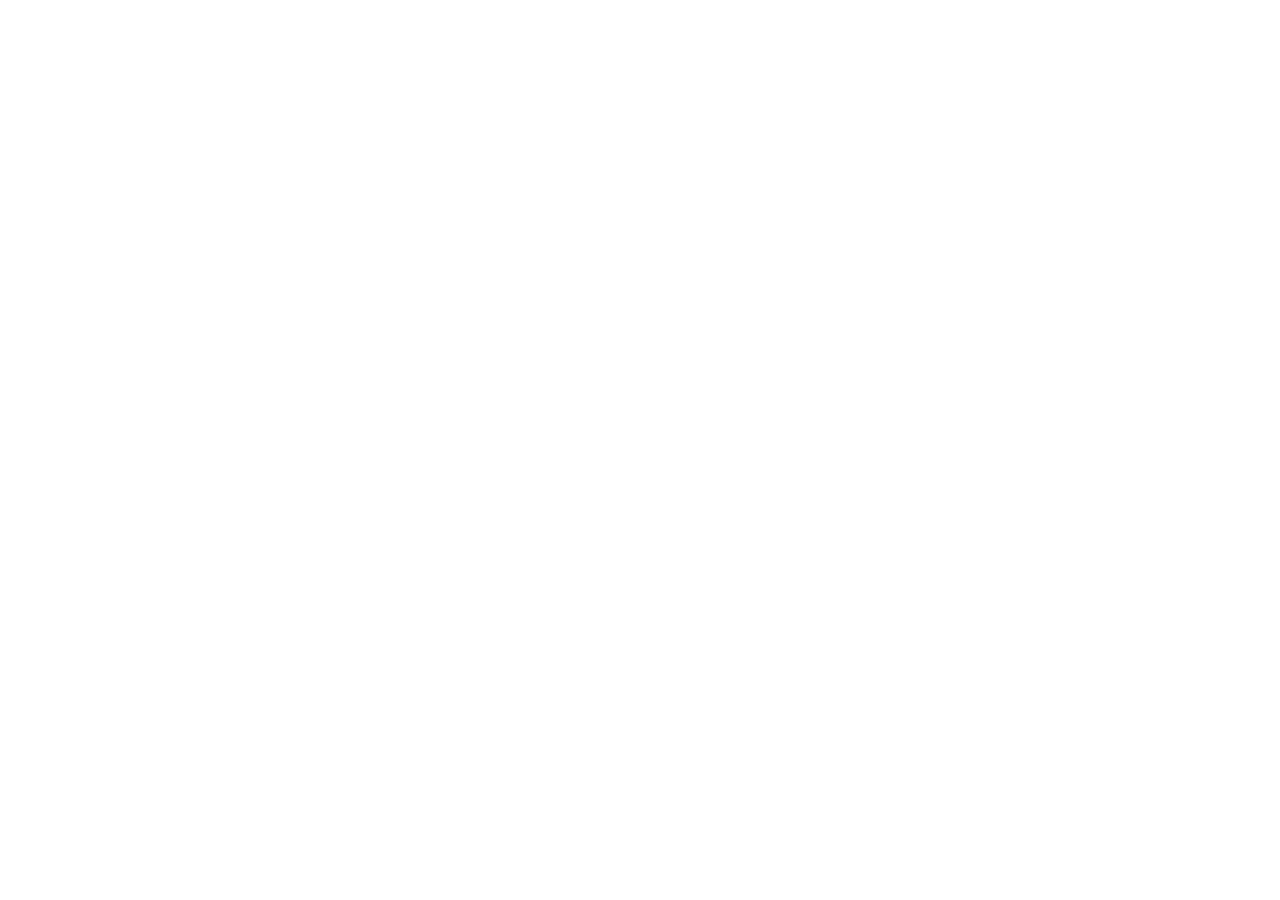
==== 08-responsive-web-pages/02-responsive-menu/responsive-menu-b/index.html @ d5e62023 "Esercizio 1 unità 8 completato, da completare esercizio 2 ed esercizio 3 (esercizio 2 già settato)" ====
<!--

index.html

in this file .html is written a menu in a head elmenet (that work like a container)
and it contain a menu made with an ul and nav elements

-->

<!DOCTYPE html>
<html lang="en">
    <head>
        <title>02 - Responsive Menu B</title>
        <meta charset="utf-8">
        <meta name="author" content="Luca Varesio">
        <meta name="viewport" content="width=device-width , initial-scale=1">
        <meta name="description" content="Website a that test the media queries with max-width propriety in CSS"> 
        <link rel="stylesheet" href="./assets/styles/normalize.css" />
        <link rel="stylesheet" href="./assets/styles/style.css" />        
    </head>
    <body>
    </body>
</html>
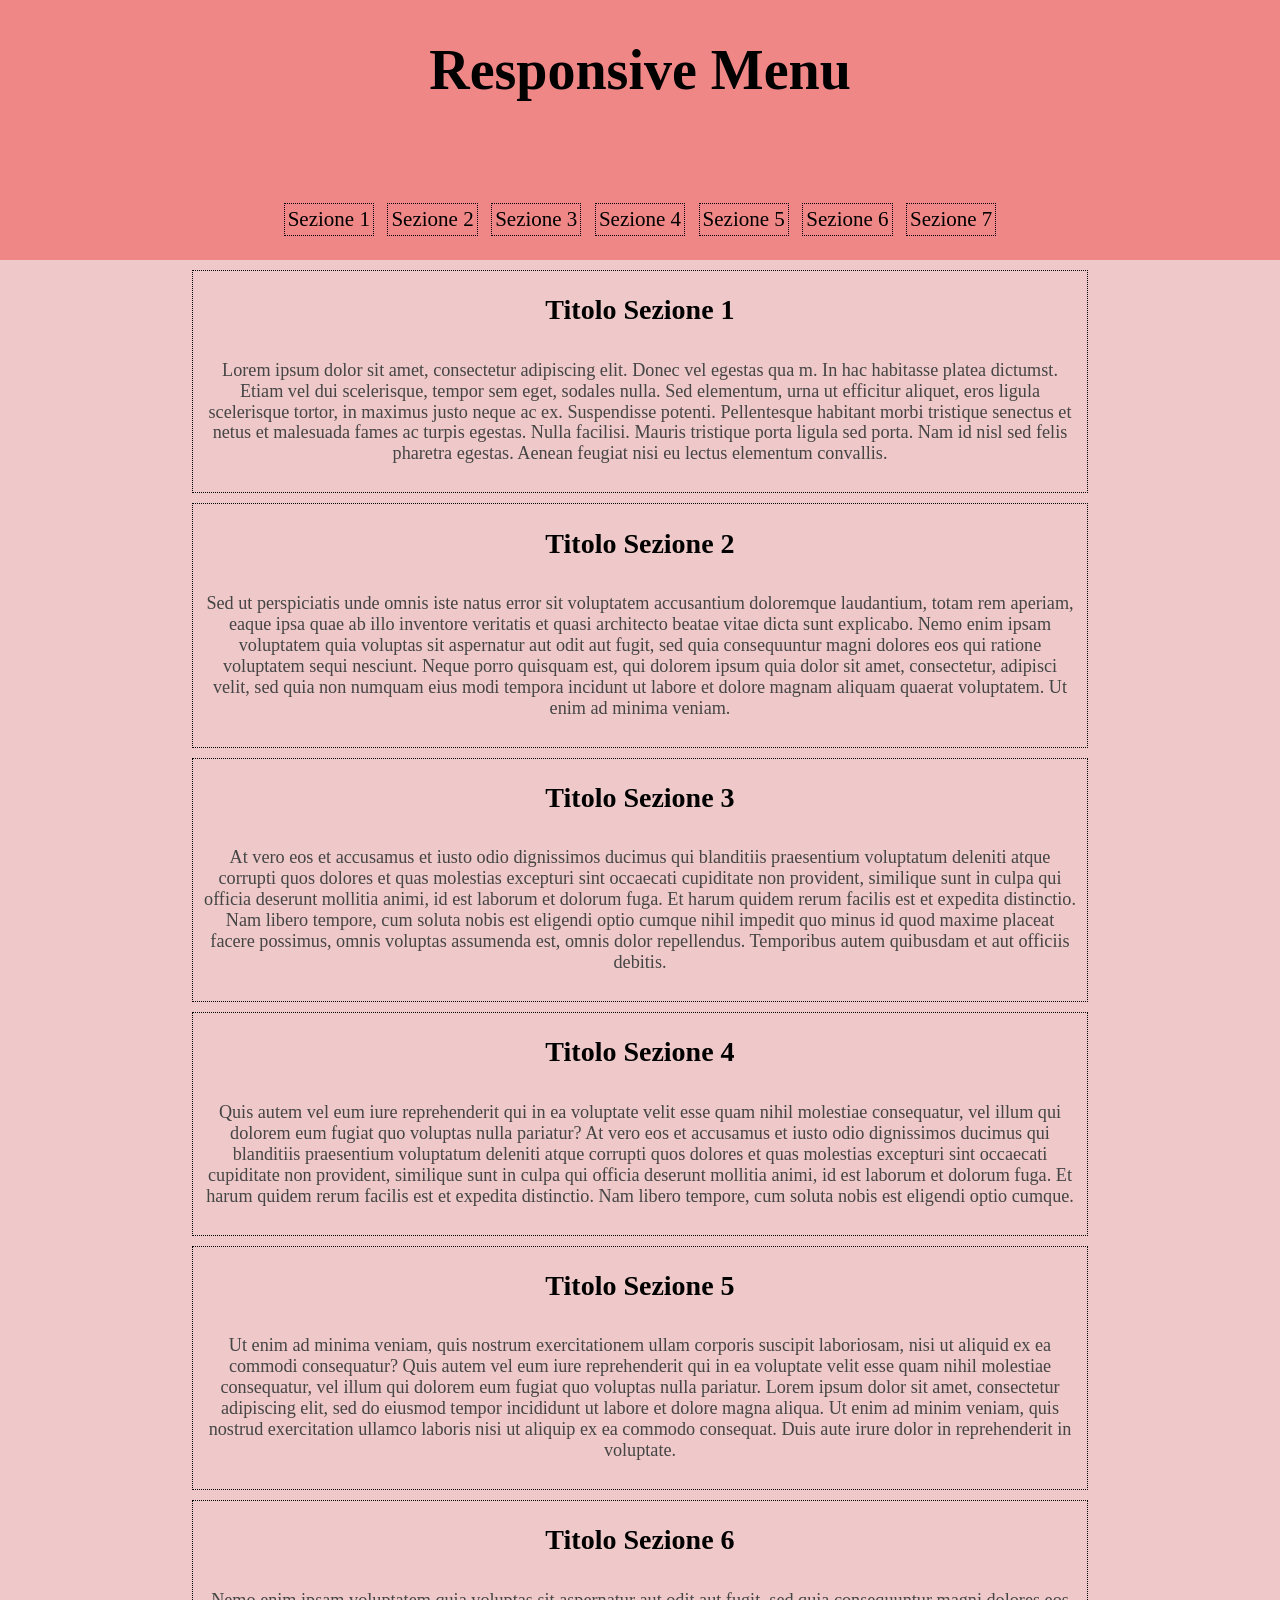
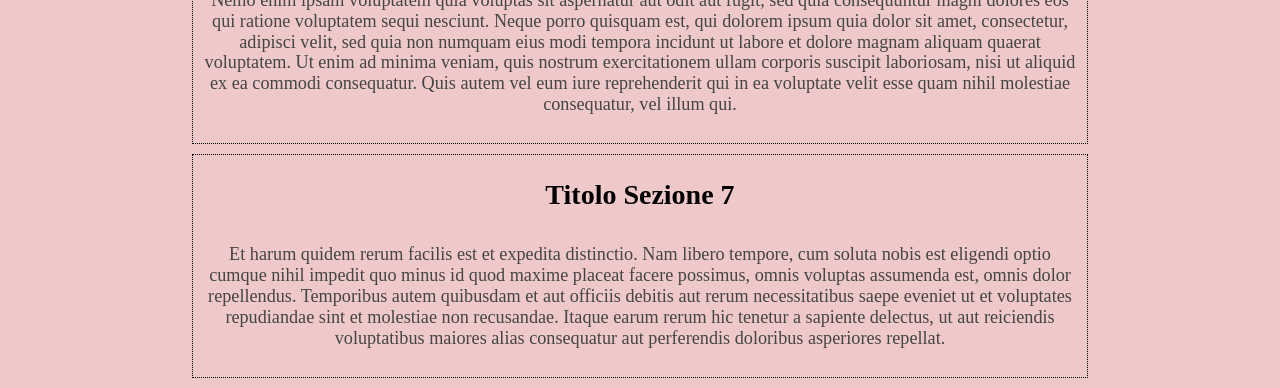
==== commit 34b18a71: "Completati tutti gli esercizi" ====
--- a/08-responsive-web-pages/02-responsive-menu/responsive-menu-b/index.html
+++ b/08-responsive-web-pages/02-responsive-menu/responsive-menu-b/index.html
@@ -4,6 +4,16 @@
 
 in this file .html is written a menu in a head elmenet (that work like a container)
 and it contain a menu made with an ul and nav elements
+
+Every elements in this page is collect in section.
+
+In the header there's the nav menu written with an ul element
+and inside every li there is an anchor with the fragment of the page
+
+Every section have an id with an abbreviation of the section name and the number of the section element
+
+The text is simple and generated with Lorem Ipsum default text for test only
+the nav menu
 
 -->
 
@@ -14,10 +24,150 @@
         <meta charset="utf-8">
         <meta name="author" content="Luca Varesio">
         <meta name="viewport" content="width=device-width , initial-scale=1">
-        <meta name="description" content="Website a that test the media queries with max-width propriety in CSS"> 
-        <link rel="stylesheet" href="./assets/styles/normalize.css" />
+        <meta name="description" content="Website a that test the media queries with min-width propriety in CSS"> 
+        <link rel="stylesheet" href="./assets/styles/normlize.css" />
         <link rel="stylesheet" href="./assets/styles/style.css" />        
     </head>
     <body>
+        <header>
+            <h1>Responsive Menu</h1>
+            <nav>
+                <ul>
+                    <li>
+                        <a href="#sec-1">Sezione 1</a>
+                    </li>
+                    <li>
+                        <a href="#sec-2">Sezione 2</a>
+                    </li>
+                    <li>
+                        <a href="#sec-3">Sezione 3</a>
+                    </li>
+                    <li>
+                        <a href="#sec-4">Sezione 4</a>
+                    </li>
+                    <li>
+                        <a href="#sec-5">Sezione 5</a>
+                    </li>
+                    <li>
+                        <a href="#sec-6">Sezione 6</a>
+                    </li>
+                    <li>
+                        <a href="#sec-7">Sezione 7</a>
+                    </li>
+                </ul>
+            </nav>
+        </header>
+        <main>
+            <!-- 
+                Every single section in this page is divided with section element
+                and inside them there's an h2 element for the title
+                and a little paragraph with the p element 
+            -->
+            <section id="sec-1">
+                <h2>Titolo Sezione 1</h2>
+                <p>
+                Lorem ipsum dolor sit amet, consectetur adipiscing elit.
+                Donec vel egestas qua m. In hac habitasse platea dictumst.
+                Etiam vel dui scelerisque, tempor sem eget, sodales nulla.
+                Sed elementum, urna ut efficitur aliquet, eros ligula scelerisque
+                tortor, in maximus justo neque ac ex. Suspendisse potenti.
+                Pellentesque habitant morbi tristique senectus et netus et
+                malesuada fames ac turpis egestas. Nulla facilisi.
+                Mauris tristique porta ligula sed porta.
+                Nam id nisl sed felis pharetra egestas.
+                Aenean feugiat nisi eu lectus elementum convallis.
+                </p>
+            </section>
+            <section id="sec-2">
+                <h2>Titolo Sezione 2</h2>
+                <p>
+                Sed ut perspiciatis unde omnis iste natus error sit voluptatem
+                accusantium doloremque laudantium, totam rem aperiam, eaque
+                ipsa quae ab illo inventore veritatis et quasi architecto
+                beatae vitae dicta sunt explicabo. Nemo enim ipsam voluptatem
+                quia voluptas sit aspernatur aut odit aut fugit, sed quia
+                consequuntur magni dolores eos qui ratione voluptatem sequi
+                nesciunt. Neque porro quisquam est, qui dolorem ipsum quia
+                dolor sit amet, consectetur, adipisci velit, sed quia non
+                numquam eius modi tempora incidunt ut labore et dolore magnam
+                aliquam quaerat voluptatem. Ut enim ad minima veniam.
+                </p>
+            </section>
+            <section id="sec-3">
+                <h2>Titolo Sezione 3</h2>
+                <p>
+                At vero eos et accusamus et iusto odio dignissimos ducimus qui
+                blanditiis praesentium voluptatum deleniti atque corrupti quos
+                dolores et quas molestias excepturi sint occaecati cupiditate
+                non provident, similique sunt in culpa qui officia deserunt
+                mollitia animi, id est laborum et dolorum fuga. Et harum
+                quidem rerum facilis est et expedita distinctio. Nam libero
+                tempore, cum soluta nobis est eligendi optio cumque nihil
+                impedit quo minus id quod maxime placeat facere possimus,
+                omnis voluptas assumenda est, omnis dolor repellendus.
+                Temporibus autem quibusdam et aut officiis debitis.
+                </p>
+            </section>
+            <section id="sec-4">
+                <h2>Titolo Sezione 4</h2>
+                <p>
+                Quis autem vel eum iure reprehenderit qui in ea voluptate
+                velit esse quam nihil molestiae consequatur, vel illum qui
+                dolorem eum fugiat quo voluptas nulla pariatur? At vero eos
+                et accusamus et iusto odio dignissimos ducimus qui blanditiis
+                praesentium voluptatum deleniti atque corrupti quos dolores
+                et quas molestias excepturi sint occaecati cupiditate non
+                provident, similique sunt in culpa qui officia deserunt
+                mollitia animi, id est laborum et dolorum fuga. Et harum
+                quidem rerum facilis est et expedita distinctio. Nam libero
+                tempore, cum soluta nobis est eligendi optio cumque.
+                </p>
+            </section>
+            <section id="sec-5">
+                <h2>Titolo Sezione 5</h2>
+                <p>
+                Ut enim ad minima veniam, quis nostrum exercitationem ullam
+                corporis suscipit laboriosam, nisi ut aliquid ex ea commodi
+                consequatur? Quis autem vel eum iure reprehenderit qui in
+                ea voluptate velit esse quam nihil molestiae consequatur,
+                vel illum qui dolorem eum fugiat quo voluptas nulla pariatur.
+                Lorem ipsum dolor sit amet, consectetur adipiscing elit,
+                sed do eiusmod tempor incididunt ut labore et dolore magna
+                aliqua. Ut enim ad minim veniam, quis nostrud exercitation
+                ullamco laboris nisi ut aliquip ex ea commodo consequat.
+                Duis aute irure dolor in reprehenderit in voluptate.
+                </p>
+            </section>
+            <section id="sec-6">
+                <h2>Titolo Sezione 6</h2>
+                <p>
+                Nemo enim ipsam voluptatem quia voluptas sit aspernatur aut
+                odit aut fugit, sed quia consequuntur magni dolores eos qui
+                ratione voluptatem sequi nesciunt. Neque porro quisquam est,
+                qui dolorem ipsum quia dolor sit amet, consectetur, adipisci
+                velit, sed quia non numquam eius modi tempora incidunt ut
+                labore et dolore magnam aliquam quaerat voluptatem. Ut enim
+                ad minima veniam, quis nostrum exercitationem ullam corporis
+                suscipit laboriosam, nisi ut aliquid ex ea commodi consequatur.
+                Quis autem vel eum iure reprehenderit qui in ea voluptate
+                velit esse quam nihil molestiae consequatur, vel illum qui.
+                </p>
+            </section>
+            <section id="sec-7">
+                <h2>Titolo Sezione 7</h2>
+                <p>
+                Et harum quidem rerum facilis est et expedita distinctio.
+                Nam libero tempore, cum soluta nobis est eligendi optio
+                cumque nihil impedit quo minus id quod maxime placeat
+                facere possimus, omnis voluptas assumenda est, omnis
+                dolor repellendus. Temporibus autem quibusdam et aut
+                officiis debitis aut rerum necessitatibus saepe eveniet
+                ut et voluptates repudiandae sint et molestiae non
+                recusandae. Itaque earum rerum hic tenetur a sapiente
+                delectus, ut aut reiciendis voluptatibus maiores alias
+                consequatur aut perferendis doloribus asperiores repellat.
+                </p>
+            </section>
+        </main>
     </body>
 </html>
--- a/08-responsive-web-pages/02-responsive-menu/responsive-menu-b/assets/styles/normlize.css
+++ b/08-responsive-web-pages/02-responsive-menu/responsive-menu-b/assets/styles/normlize.css
@@ -0,0 +1,349 @@
+/*! normalize.css v8.0.1 | MIT License | github.com/necolas/normalize.css */
+
+/* Document
+   ========================================================================== */
+
+/**
+ * 1. Correct the line height in all browsers.
+ * 2. Prevent adjustments of font size after orientation changes in iOS.
+ */
+
+html {
+  line-height: 1.15; /* 1 */
+  -webkit-text-size-adjust: 100%; /* 2 */
+}
+
+/* Sections
+   ========================================================================== */
+
+/**
+ * Remove the margin in all browsers.
+ */
+
+body {
+  margin: 0;
+}
+
+/**
+ * Render the `main` element consistently in IE.
+ */
+
+main {
+  display: block;
+}
+
+/**
+ * Correct the font size and margin on `h1` elements within `section` and
+ * `article` contexts in Chrome, Firefox, and Safari.
+ */
+
+h1 {
+  font-size: 2em;
+  margin: 0.67em 0;
+}
+
+/* Grouping content
+   ========================================================================== */
+
+/**
+ * 1. Add the correct box sizing in Firefox.
+ * 2. Show the overflow in Edge and IE.
+ */
+
+hr {
+  box-sizing: content-box; /* 1 */
+  height: 0; /* 1 */
+  overflow: visible; /* 2 */
+}
+
+/**
+ * 1. Correct the inheritance and scaling of font size in all browsers.
+ * 2. Correct the odd `em` font sizing in all browsers.
+ */
+
+pre {
+  font-family: monospace, monospace; /* 1 */
+  font-size: 1em; /* 2 */
+}
+
+/* Text-level semantics
+   ========================================================================== */
+
+/**
+ * Remove the gray background on active links in IE 10.
+ */
+
+a {
+  background-color: transparent;
+}
+
+/**
+ * 1. Remove the bottom border in Chrome 57-
+ * 2. Add the correct text decoration in Chrome, Edge, IE, Opera, and Safari.
+ */
+
+abbr[title] {
+  border-bottom: none; /* 1 */
+  text-decoration: underline; /* 2 */
+  text-decoration: underline dotted; /* 2 */
+}
+
+/**
+ * Add the correct font weight in Chrome, Edge, and Safari.
+ */
+
+b,
+strong {
+  font-weight: bolder;
+}
+
+/**
+ * 1. Correct the inheritance and scaling of font size in all browsers.
+ * 2. Correct the odd `em` font sizing in all browsers.
+ */
+
+code,
+kbd,
+samp {
+  font-family: monospace, monospace; /* 1 */
+  font-size: 1em; /* 2 */
+}
+
+/**
+ * Add the correct font size in all browsers.
+ */
+
+small {
+  font-size: 80%;
+}
+
+/**
+ * Prevent `sub` and `sup` elements from affecting the line height in
+ * all browsers.
+ */
+
+sub,
+sup {
+  font-size: 75%;
+  line-height: 0;
+  position: relative;
+  vertical-align: baseline;
+}
+
+sub {
+  bottom: -0.25em;
+}
+
+sup {
+  top: -0.5em;
+}
+
+/* Embedded content
+   ========================================================================== */
+
+/**
+ * Remove the border on images inside links in IE 10.
+ */
+
+img {
+  border-style: none;
+}
+
+/* Forms
+   ========================================================================== */
+
+/**
+ * 1. Change the font styles in all browsers.
+ * 2. Remove the margin in Firefox and Safari.
+ */
+
+button,
+input,
+optgroup,
+select,
+textarea {
+  font-family: inherit; /* 1 */
+  font-size: 100%; /* 1 */
+  line-height: 1.15; /* 1 */
+  margin: 0; /* 2 */
+}
+
+/**
+ * Show the overflow in IE.
+ * 1. Show the overflow in Edge.
+ */
+
+button,
+input { /* 1 */
+  overflow: visible;
+}
+
+/**
+ * Remove the inheritance of text transform in Edge, Firefox, and IE.
+ * 1. Remove the inheritance of text transform in Firefox.
+ */
+
+button,
+select { /* 1 */
+  text-transform: none;
+}
+
+/**
+ * Correct the inability to style clickable types in iOS and Safari.
+ */
+
+button,
+[type="button"],
+[type="reset"],
+[type="submit"] {
+  -webkit-appearance: button;
+}
+
+/**
+ * Remove the inner border and padding in Firefox.
+ */
+
+button::-moz-focus-inner,
+[type="button"]::-moz-focus-inner,
+[type="reset"]::-moz-focus-inner,
+[type="submit"]::-moz-focus-inner {
+  border-style: none;
+  padding: 0;
+}
+
+/**
+ * Restore the focus styles unset by the previous rule.
+ */
+
+button:-moz-focusring,
+[type="button"]:-moz-focusring,
+[type="reset"]:-moz-focusring,
+[type="submit"]:-moz-focusring {
+  outline: 1px dotted ButtonText;
+}
+
+/**
+ * Correct the padding in Firefox.
+ */
+
+fieldset {
+  padding: 0.35em 0.75em 0.625em;
+}
+
+/**
+ * 1. Correct the text wrapping in Edge and IE.
+ * 2. Correct the color inheritance from `fieldset` elements in IE.
+ * 3. Remove the padding so developers are not caught out when they zero out
+ *    `fieldset` elements in all browsers.
+ */
+
+legend {
+  box-sizing: border-box; /* 1 */
+  color: inherit; /* 2 */
+  display: table; /* 1 */
+  max-width: 100%; /* 1 */
+  padding: 0; /* 3 */
+  white-space: normal; /* 1 */
+}
+
+/**
+ * Add the correct vertical alignment in Chrome, Firefox, and Opera.
+ */
+
+progress {
+  vertical-align: baseline;
+}
+
+/**
+ * Remove the default vertical scrollbar in IE 10+.
+ */
+
+textarea {
+  overflow: auto;
+}
+
+/**
+ * 1. Add the correct box sizing in IE 10.
+ * 2. Remove the padding in IE 10.
+ */
+
+[type="checkbox"],
+[type="radio"] {
+  box-sizing: border-box; /* 1 */
+  padding: 0; /* 2 */
+}
+
+/**
+ * Correct the cursor style of increment and decrement buttons in Chrome.
+ */
+
+[type="number"]::-webkit-inner-spin-button,
+[type="number"]::-webkit-outer-spin-button {
+  height: auto;
+}
+
+/**
+ * 1. Correct the odd appearance in Chrome and Safari.
+ * 2. Correct the outline style in Safari.
+ */
+
+[type="search"] {
+  -webkit-appearance: textfield; /* 1 */
+  outline-offset: -2px; /* 2 */
+}
+
+/**
+ * Remove the inner padding in Chrome and Safari on macOS.
+ */
+
+[type="search"]::-webkit-search-decoration {
+  -webkit-appearance: none;
+}
+
+/**
+ * 1. Correct the inability to style clickable types in iOS and Safari.
+ * 2. Change font properties to `inherit` in Safari.
+ */
+
+::-webkit-file-upload-button {
+  -webkit-appearance: button; /* 1 */
+  font: inherit; /* 2 */
+}
+
+/* Interactive
+   ========================================================================== */
+
+/*
+ * Add the correct display in Edge, IE 10+, and Firefox.
+ */
+
+details {
+  display: block;
+}
+
+/*
+ * Add the correct display in all browsers.
+ */
+
+summary {
+  display: list-item;
+}
+
+/* Misc
+   ========================================================================== */
+
+/**
+ * Add the correct display in IE 10+.
+ */
+
+template {
+  display: none;
+}
+
+/**
+ * Add the correct display in IE 10.
+ */
+
+[hidden] {
+  display: none;
+}
--- a/08-responsive-web-pages/02-responsive-menu/responsive-menu-b/assets/styles/style.css
+++ b/08-responsive-web-pages/02-responsive-menu/responsive-menu-b/assets/styles/style.css
@@ -0,0 +1,172 @@
+/*
+
+style.css
+
+this stylesheet resource style the page in mobile-first
+method.
+
+Every style for every type of display is written with 
+media queries and using the min-width propriety with every bootstrap
+
+*/
+
+* , *::after , *::before {
+    box-sizing: inherit;
+}
+
+/* List of the custom propriety of the page in the pseudo class :root */
+:root {
+    --background-color-page: rgb(239, 201, 201);
+    --bacground-color-header:rgb(240, 135, 135);
+    --paragraph-color: rgb(69, 69, 69);
+    --background-color-anchor: rgb(255, 207, 207);
+}
+
+html {
+    box-sizing: border-box;
+    background-color: var(--background-color-page);
+    width: 100%; /* Declaration for take the 100% of the viewport of the display */
+    font-size: 14px;
+}
+
+/* ----------------------HEADER------------------ */
+
+header {
+    width: 100%;
+    background-color: var(--bacground-color-header);
+    height: 260px;
+    display: flow-root;
+}
+
+h1 {
+    text-align: center;
+    font-size: 4em;
+}
+
+header ul {
+    list-style: none; /* For delete the single point near the list item */
+    display: inline-block;
+    width: 100%; /* Aggiunto per permettere al text-align di centrare i link su tutta la larghezza */
+    margin: 5% 0; /* The margin take the 5% of top and bottom of his container and 0 for the right and left of his container */
+    padding: 0;
+    text-align: center;
+}
+
+ul > li {
+    display: inline-block;
+    padding: 3px;
+    border: 1px dotted black;
+    margin: 0 5px;
+}
+
+/* Link in the nav menu */
+li > a {
+    color: black;
+    text-decoration: none; /* For delete the underline decoration */
+    font-size: 1.5em;
+}
+
+li:hover {
+    background-color: var(--background-color-anchor);
+}
+
+li > a:hover {
+    color: red;
+    
+}
+
+li > a:active {
+    color: red;
+}
+
+li > a:visited {
+    color: black
+}
+
+li > a:visited:hover { /* Selector for the link visited and hover with the cursor */
+    color: red;
+    background-color: var(--background-color-anchor);
+}
+
+/* --------------------MAIN CONTENT----------------------------- */
+
+section {
+    display: block;
+    width: 70%;
+    margin: 10px auto; /* Auto margin for center the section in the page */
+    border: 1px dotted black;
+}
+
+section > h2 {
+    text-align: center;
+    font-size: 2em;
+}
+
+h2 + p {
+    color: var(--paragraph-color);
+    text-align: center;
+    font-size: 1.3em;
+    padding: 10px;
+}
+
+/* ----------------MEDIA QUERIES------------------- */
+
+/* For display from 1200px or more bigger */
+
+@media screen and (max-width: 1200px) {
+    li > a {
+        font-size: 1.9em;
+    }
+
+    nav li {
+        padding: 10px;
+    }
+    
+    header {
+        height: 200px;
+    }
+
+    h1 {
+        font-size: 4em;
+    }
+}
+
+/* For display from 1024px to 1200px */
+@media screen and (max-width: 1024px) {
+    li > a {
+        font-size: 1.8em;
+    }
+
+    header {
+        height: 200px;
+    }
+}
+
+/* For display from 768px to 1024px */
+@media screen and (max-width: 768px) {
+    header {
+        height: 220px;
+    }
+
+    header ul {
+        display: block; /* When the display is more bigger than 568px or equal the display of the ul becomes block for center the nav in the page */
+    }
+}
+
+/* For display from 568px to 768px */
+@media screen and (max-width: 568px) {
+    header {
+        height: 270px;
+    }
+}
+
+/* For display from 437px to 568px */
+@media screen and (max-width: 437px) {
+    header {
+        height: 350px;
+    }
+
+    header ul {
+        display: inline-block;
+    }
+}
